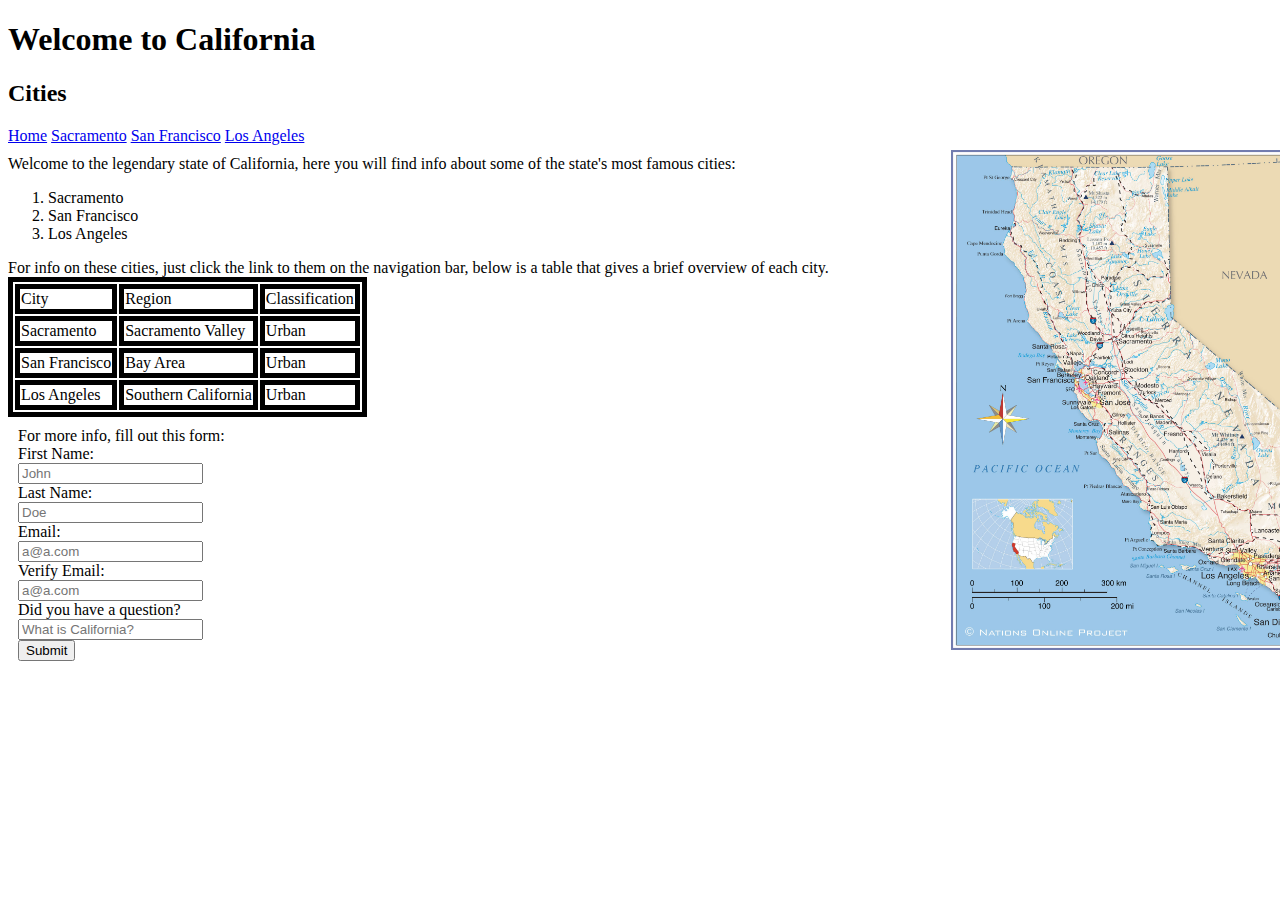
==== index.html @ 0d83712e "index" ====
<!DOCTYPE html>
<html>

<head>
    <title>California Welcome Page</title>
    <link rel="stylesheet" href="style.css">
</head>
<header>
    <h1>Welcome to California</h1>
</header>

<body>
    <nav>
        <h2>Cities</h2>
        <a href="main.html" target="_blank">Home</a>
        <a href="sac.html" target="_blank">Sacramento</a>
        <a href="sf.html" target="_blank">San Francisco</a>
        <a href="la.html" target="_blank">Los Angeles</a>
    </nav>
    <section>
        Welcome to the legendary state of California, here you will find info about some of the state's most famous
        cities:
        <aside>
            <ol>
                <li>Sacramento</li>
                <li>San Francisco</li>
                <li>Los Angeles</li>
            </ol>
        </aside>
        For info on these cities, just click the link to them on the navigation bar, below is a table that gives a brief
        overview of each city.
        <table>
            <tr>
                <td>City</td>
                <td>Region</td>
                <td>Classification</td>
            </tr>
            <tr>
                <td>Sacramento</td>
                <td>Sacramento Valley</td>
                <td>Urban</td>
            </tr>
            <tr>
                <td>San Francisco</td>
                <td>Bay Area</td>
                <td>Urban</td>
            </tr>
            <tr>
                <td>Los Angeles</td>
                <td>Southern California</td>
                <td>Urban</td>
            </tr>
        </table>
    </section>
    <form action="" id="infoForm">
        For more info, fill out this form:<br>
        <label for="first-name">First Name:</label><br>
        <input type="text" id="first-name" name="first-name" placeholder="John"><br>
        <label for="last-name">Last Name:</label><br>
        <input type="text" id="last-name" name="last-name" placeholder="Doe"><br>
        <label for="email">Email:</label><br>
        <input type="email" id="email" name="email" placeholder="a@a.com"><br>
        <label for="email">Verify Email:</label><br>
        <input type="email" id="verify-email" name="verify-email" placeholder="a@a.com"><br>
        <label for="quesion">Did you have a question?</label><br>
        <input type="text-area" id="question" name="question" placeholder="What is California?"><br>
        <input type="submit" value="Submit">
    </form>
    <img src="California_map.jpg" alt="Califronia Map" id="map"></img>
    <script src="main.js"></script>
</body>

</html>
---- style.css ----
html {
    font-family: 'Franklin Gothic Medium';
}

nav a:hover {
    color: green;
}

img {
    height: 500px;
    width: 800px;
    object-fit: contain;
}

.city-image {
    float: right;
}

.city-aside {
    position: relative;
    top: 200px;
    color: blue;
}

nav {
    margin-bottom: 10px;
}

#infoForm {
    margin: 10px 10px 10px 10px;
}

table,
th,
td {
    border: 5px solid black;
}

#map {
    position: absolute;
    top: 150px;
    left: 800px;
}
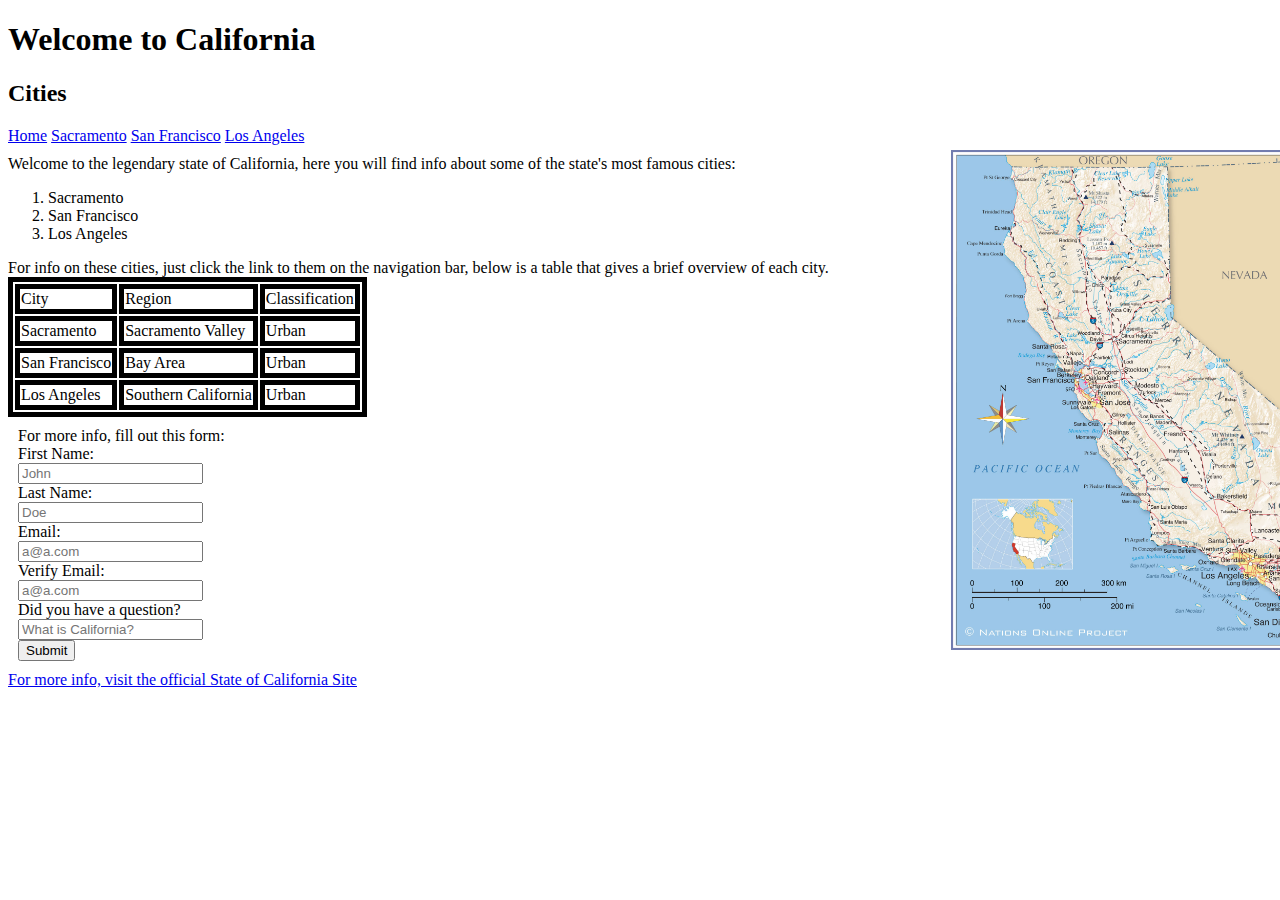
==== commit 323edb37: "revisions finished" ====
--- a/index.html
+++ b/index.html
@@ -12,7 +12,7 @@
 <body>
     <nav>
         <h2>Cities</h2>
-        <a href="main.html" target="_blank">Home</a>
+        <a href="index.html" target="_blank">Home</a>
         <a href="sac.html" target="_blank">Sacramento</a>
         <a href="sf.html" target="_blank">San Francisco</a>
         <a href="la.html" target="_blank">Los Angeles</a>
@@ -67,6 +67,7 @@
         <input type="submit" value="Submit">
     </form>
     <img src="California_map.jpg" alt="Califronia Map" id="map"></img>
+    <a href="https://www.ca.gov/" target="_blank">For more info, visit the official State of California Site</a>
     <script src="main.js"></script>
 </body>
 
